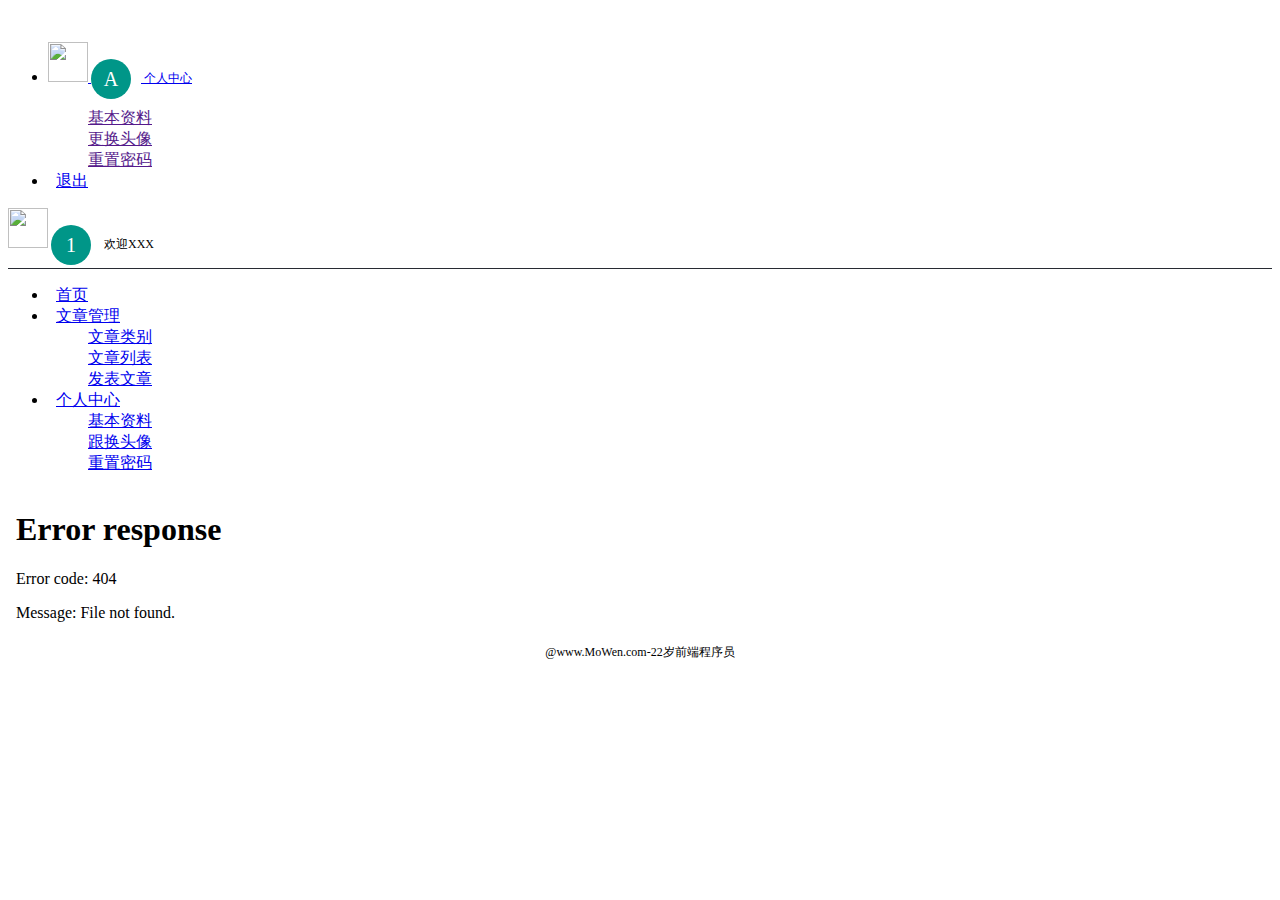
==== index.html @ 433b0722 "完成了主页开发" ====
<!DOCTYPE html>
<html lang="en">

<head>
    <meta charset="UTF-8">
    <meta http-equiv="X-UA-Compatible" content="IE=edge">
    <meta name="viewport" content="width=device-width, initial-scale=1.0">
    <title>后台主页</title>
    <!-- 导入layui的css -->
    <link rel="stylesheet" href="/assets/lib/layui/css/layui.css">
    <!-- 导入自己的css -->
    <link rel="stylesheet" href="/assets/css/index.css">
    <!-- 导入图标css -->
    <link rel="stylesheet" href="/assets/fonts/iconfont.css">
</head>

<body>
    <div class="layui-layout layui-layout-admin">
        <div class="layui-header">
            <div class="layui-logo"><img src="/assets/images/logo.png" alt=""></div>
            <!-- 头部区域（可配合layui 已有的水平导航） -->
            <ul class="layui-nav layui-layout-right">
                <li class="layui-nav-item layui-hide layui-show-md-inline-block">
                    <a href="javascript:;" class="userinfo">
                        <img src="//tva1.sinaimg.cn/crop.0.0.118.118.180/5db11ff4gw1e77d3nqrv8j203b03cweg.jpg"
                            class="layui-nav-img">
                        <span class="text-avatar">A</span>
                        个人中心
                    </a>
                    <dl class="layui-nav-child">
                        <dd><a href="">基本资料</a></dd>
                        <dd><a href="">更换头像</a></dd>
                        <dd><a href="">重置密码</a></dd>
                    </dl>
                </li>
                <li class="layui-nav-item"><a href="javascript:;" id="btnLogout"><span
                            class="iconfont icon-tuichu"></span>退出</a></li>
            </ul>
        </div>

        <div class="layui-side layui-bg-black">
            <div class="layui-side-scroll">
                <div class="userinfo">
                    <img src="//tva1.sinaimg.cn/crop.0.0.118.118.180/5db11ff4gw1e77d3nqrv8j203b03cweg.jpg"
                        class="layui-nav-img">
                    <span class="text-avatar">1</span>
                    <span id="welcome">欢迎XXX</span>
                </div>
                <!-- 左侧导航区域（可配合layui已有的垂直导航） -->
                <ul class="layui-nav layui-nav-tree" lay-shrink="all">

                    <li class="layui-nav-item  layui-nav-itemed  layui-this">
                        <a href="/home/dashboard.html" target="fm">
                            <span class="iconfont icon-home"></span>首页
                        </a>
                    </li>
                    <li class="layui-nav-item">
                        <a class="" href="javascript:;"><span class="iconfont icon-16"></span>文章管理</a>
                        <dl class="layui-nav-child">
                            <dd><a href="javascript:;">文章类别</a></dd>
                            <dd><a href="javascript:;">文章列表</a></dd>
                            <dd><a href="javascript:;">发表文章</a></dd>
                        </dl>
                    </li>
                    <li class="layui-nav-item">
                        <a href="javascript:;"><span class="iconfont icon-user"></span>个人中心</a>
                        <dl class="layui-nav-child">
                            <dd><a href="javascript:;">基本资料</a></dd>
                            <dd><a href="javascript:;">跟换头像</a></dd>
                            <dd><a href="javascript:;">重置密码</a></dd>
                        </dl>
                    </li>
                </ul>
            </div>
        </div>

        <div class="layui-body">
            <!-- 内容主体区域 -->
            <iframe src="/home/dashboard.html" name="fm" frameborder="0"></iframe>
        </div>

        <div class="layui-footer">
            @www.MoWen.com-22岁前端程序员
            <!-- 底部固定区域 -->

        </div>
    </div>
    <!-- 导入layui的js文件 -->
    <script src="/assets/lib/layui/layui.all.js"></script>
    <!-- 导入jq文件 -->
    <script src="/assets/lib/jquery.js"></script>
    <!-- 导入接口 -->
    <script src="/assets/js/baseAPI.js"></script>
    <!-- 导入自己的js文件 -->
    <script src="/assets/js/index.js"></script>
</body>

</html>
---- assets/css/index.css ----
.layui-footer{
    text-align: center;
    font-size: 12px;
}

.iconfont{
    padding-right: 8px;
}

iframe{
    width: 100%;
    height: 100%;
}

.layui-body{
    overflow: hidden;
}
.userinfo{
    height: 60px;
    line-height: 60px;
    font-size: 12px;
    user-select: none;
}

.layui-side-scroll .userinfo{
    border-bottom: 1px solid #282b33;
}

.layui-nav-img{
    width: 40px;
    height: 40px;
}

.text-avatar{
    display: inline-block;
    width: 40px;
    height: 40px;
    background-color: #009688;
    border-radius: 50%;
    line-height: 40px;
    text-align: center;
    font-size: 20px;
    color: #fff;
    position: relative;
    top: 4px;
    margin-right: 10px;

}
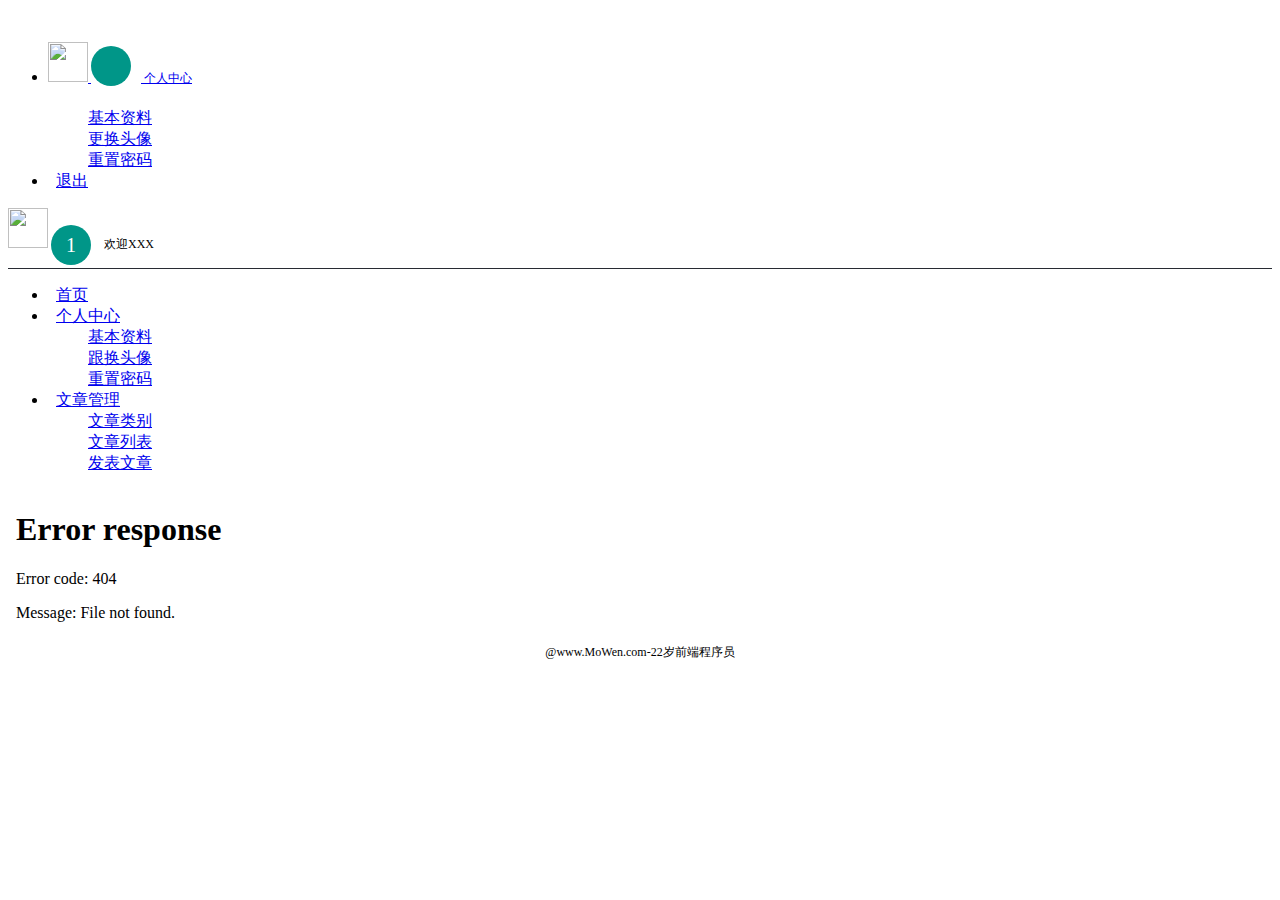
==== commit 6de153dd: "完成个人中心开发" ====
--- a/index.html
+++ b/index.html
@@ -24,13 +24,13 @@
                     <a href="javascript:;" class="userinfo">
                         <img src="//tva1.sinaimg.cn/crop.0.0.118.118.180/5db11ff4gw1e77d3nqrv8j203b03cweg.jpg"
                             class="layui-nav-img">
-                        <span class="text-avatar">A</span>
+                        <span class="text-avatar"></span>
                         个人中心
                     </a>
                     <dl class="layui-nav-child">
-                        <dd><a href="">基本资料</a></dd>
-                        <dd><a href="">更换头像</a></dd>
-                        <dd><a href="">重置密码</a></dd>
+                        <dd><a href="/user/user_info.html" target="fm">基本资料</a></dd>
+                        <dd><a href="/user/user_avatar.html" target="fm">更换头像</a></dd>
+                        <dd><a href="/user/user_pwd.html" target="fm">重置密码</a></dd>
                     </dl>
                 </li>
                 <li class="layui-nav-item"><a href="javascript:;" id="btnLogout"><span
@@ -55,6 +55,14 @@
                         </a>
                     </li>
                     <li class="layui-nav-item">
+                        <a href="javascript:;"><span class="iconfont icon-user"></span>个人中心</a>
+                        <dl class="layui-nav-child">
+                            <dd><a href="/user/user_info.html" target="fm">基本资料</a></dd>
+                            <dd><a href="/user/user_avatar.html" target="fm">跟换头像</a></dd>
+                            <dd><a href="/user/user_pwd.html" target="fm">重置密码</a></dd>
+                        </dl>
+                    </li>
+                    <li class="layui-nav-item">
                         <a class="" href="javascript:;"><span class="iconfont icon-16"></span>文章管理</a>
                         <dl class="layui-nav-child">
                             <dd><a href="javascript:;">文章类别</a></dd>
@@ -62,14 +70,7 @@
                             <dd><a href="javascript:;">发表文章</a></dd>
                         </dl>
                     </li>
-                    <li class="layui-nav-item">
-                        <a href="javascript:;"><span class="iconfont icon-user"></span>个人中心</a>
-                        <dl class="layui-nav-child">
-                            <dd><a href="javascript:;">基本资料</a></dd>
-                            <dd><a href="javascript:;">跟换头像</a></dd>
-                            <dd><a href="javascript:;">重置密码</a></dd>
-                        </dl>
-                    </li>
+
                 </ul>
             </div>
         </div>
